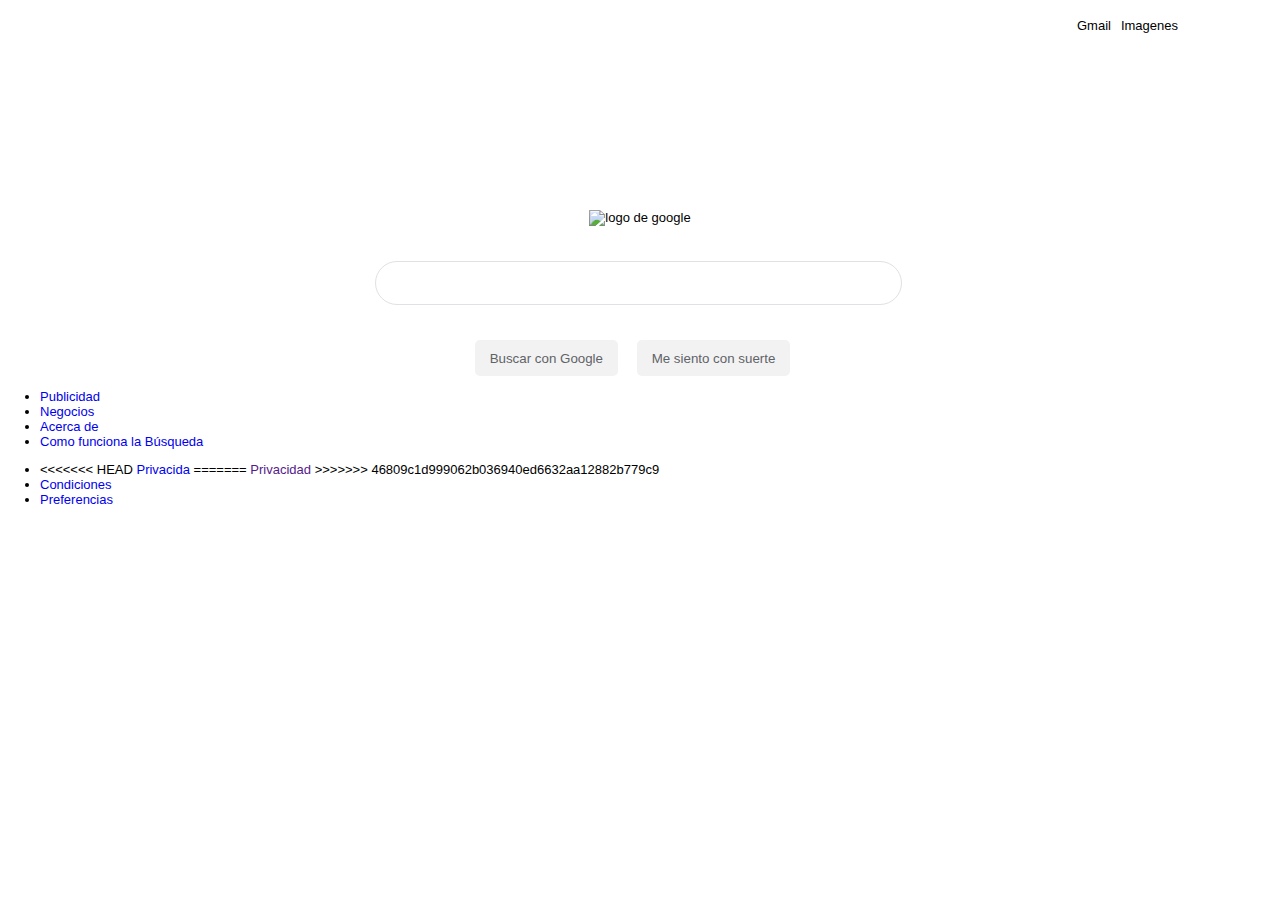
==== index.html @ 6792358b "arreglando conflictos" ====
<!DOCTYPE html>
<html lang="en">
<head>
    <meta charset="UTF-8">
    <meta name="viewport" content="width=device-width, initial-scale=1.0">
    <title>Google</title>
    <link rel="icon" type="images/icon" href="https://cdn.icon-icons.com/icons2/2119/PNG/512/google_icon_131222.png">
    <link rel="stylesheet" href="css/estilos.css">    
</head>
<body>
    <header class="header">
        <nav > 
                    <ul class="nav-right-section">
                        <li>
                            <a href="https://mail.google.com/mail/?tab=wm&authuser=0&ogbl">Gmail</a>
                        </li>
                        <li>
                            <a href="https://www.google.com.mx/imghp?hl=es-419&tab=wi&authuser=0&ogbl">Imagenes</a>
                        </li>
                        <li class="menu-icon">
                            <a href=""></a>
                        </li>
                        <li>
                            <a href="">
                                <img src="https://lh3.googleusercontent.com/ogw/ADGmqu-GTXtLQlkZh3u-77ro2XA7MRLYuWvaWi5rNXHD=s32-c-mo" alt="">
                                                            
                            </a>
                        </li>
                    </ul>
                </nav>
            
        
    </header>
    <main>
        <section class="main-logo">
            <img src="https://www.google.com.mx/images/branding/googlelogo/1x/googlelogo_color_272x92dp.png" alt="logo de google">
        </section>
        <section class="main-input">
            <div class="main-input-container"> 
                <span class="search-icon">

                </span>
                <input type="text">
                <a class="micro-icon" href=""></a>
            </div>
        </section>
        <section class="main-buttons">
            <div>
                <button>Buscar con Google</button>
            </div>
            <div>
                <button>Me siento con suerte</button>
            </div>
        </section> 
    </main>
    
    <footer class="footer">
        <ul class="footer-left">
            <li>
                <a href="https://www.google.com.mx/intl/es-419_mx/ads/?subid=ww-ww-et-g-awa-a-g_hpafoot1_1!o2&utm_source=google.com&utm_medium=referral&utm_campaign=google_hpafooter&fg=1">Publicidad</a>
            </li>
            <li>
                <a href="https://www.google.com.mx/services/?subid=ww-ww-et-g-awa-a-g_hpbfoot1_1!o2&utm_source=google.com&utm_medium=referral&utm_campaign=google_hpbfooter&fg=1">Negocios</a>
            </li>
            <li>
                <a href="https://about.google/?utm_source=google-MX&utm_medium=referral&utm_campaign=hp-footer&fg=1">Acerca de</a>
            </li>
            <li>
                <a href="https://google.com/search/howsearchworks/?fg=1">Como funciona la Búsqueda</a>
            </li>
        </ul>
        <ul class="footer-right">
            <li>
<<<<<<< HEAD
                <a href="https://policies.google.com/privacy?hl=es-419&fg=1">Privacida</a>
=======
                <a href="">Privacidad</a>
>>>>>>> 46809c1d999062b036940ed6632aa12882b779c9
            </li>
            <li>
                <a href="https://policies.google.com/terms?hl=es-419&fg=1">Condiciones</a>
            </li>
            <li>
                <a href="https://www.google.com.mx/preferences?hl=es-419">Preferencias</a>
            </li>
        </ul>

    </footer>
    
</body>
</html>
---- css/estilos.css ----
body{
    margin: 0;
    padding: 0;
    font-size: 13px;
    font-family: Arial, Helvetica, sans-serif;
}
a{
    text-decoration: none;
    cursor: pointer;
}
header{
    width: 100%;
    height: 60px;

}
header nav{
    display: flex;
    justify-content: flex-end;

}
header nav .nav-right-section{
    width: 250px;
    height: auto;
    display: flex;
    list-style: none;
    justify-content: center;
    align-items: center;


}
nav .nav-right-section a{
    margin-right: 10px;
    color: #000000;
}
nav .nav-right-section .menu-icon{
    background-image: url(https://cdn.icon-icons.com/icons2/1369/PNG/512/-apps_90405.png);
    background-repeat: no-repeat;
    background-position: center;
    background-size: contain;
    width: 25px;
    height: 25px;
}
nav .nav-right-section img{
    border-radius: 50%;
    margin-left: 10px;
}
main{
    margin-top: 150px;
    text-align: center;
}
main .main-logo{
    width: 530px;
    margin: 0 auto;
    margin-bottom: 35px;

}
main .main-input {
    width: 530px;
    margin: 0 auto;
    margin-bottom: 35px;
    

}
main .main-input-container {
    width: 525px;
    border-radius: 100px;
    border: 1px solid #dfe1e5;
    display: flex;
    justify-content: center;
    align-items: center;


}
main .main-input input {
    width: 450px;
    height: 40px;
    border: none;
    outline: none;
}
main .main-input-container:hover {
    box-shadow: 0 1px 6px 0 #20212474;
    border-color: #dfe1e500;
}
main .main-input .search-icon {
    background-image: url('https://w7.pngwing.com/pngs/306/24/png-transparent-google-search-android-search-box-search-engine-optimization-loupe-technic-symbol-magnifying-glass-thumbnail.png');
    background-repeat: no repeat;
    background-position: center;
    background-size: contain;
    width: 18px;
    height: 18px;

}
main .main-input .micro-icon {
    background-image: url('https://upload.wikimedia.org/wikipedia/commons/thumb/e/e8/Google_mic.svg/417px-Google_mic.svg.png');
    background-repeat: no repeat;
    background-position: center;
    background-size: contain;
    width: 18px;
    height: 18px;
    cursor: pointer;
    
}
main .main-bottoons {
    width: 53px;
    margin: 0 auto;

}
main .main-buttons div {
    display: inline-block;

}
main .main-buttons button{
    height: 36px;
    background-color: #f2f2f2;
    border: 0;
    font-size-adjust: 14px;
    color: #5f6368;
    border-radius: 5px;
    padding: 0 15px;
    margin-right: 15px;

}
main .main-buttons button:hover {
    border: 1px solid #c6c6c6;
    box-shadow: 0 1px 1px black;
    color: #222;
}
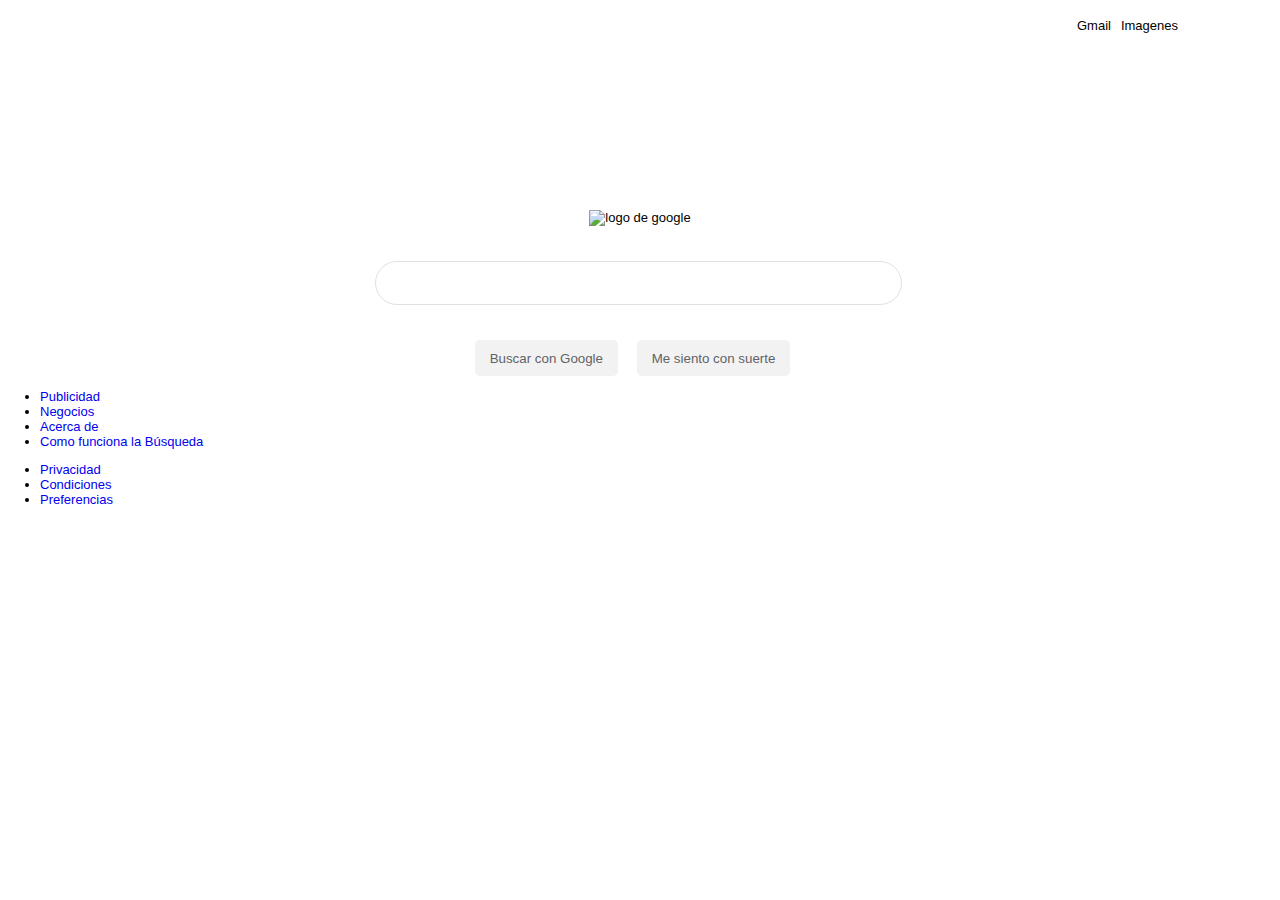
==== commit adf44e0d: "otra vez la d por el conflicto mal arreglado :(" ====
--- a/index.html
+++ b/index.html
@@ -71,11 +71,7 @@
         </ul>
         <ul class="footer-right">
             <li>
-<<<<<<< HEAD
-                <a href="https://policies.google.com/privacy?hl=es-419&fg=1">Privacida</a>
-=======
-                <a href="">Privacidad</a>
->>>>>>> 46809c1d999062b036940ed6632aa12882b779c9
+                <a href="https://policies.google.com/privacy?hl=es-419&fg=1">Privacidad</a>
             </li>
             <li>
                 <a href="https://policies.google.com/terms?hl=es-419&fg=1">Condiciones</a>
